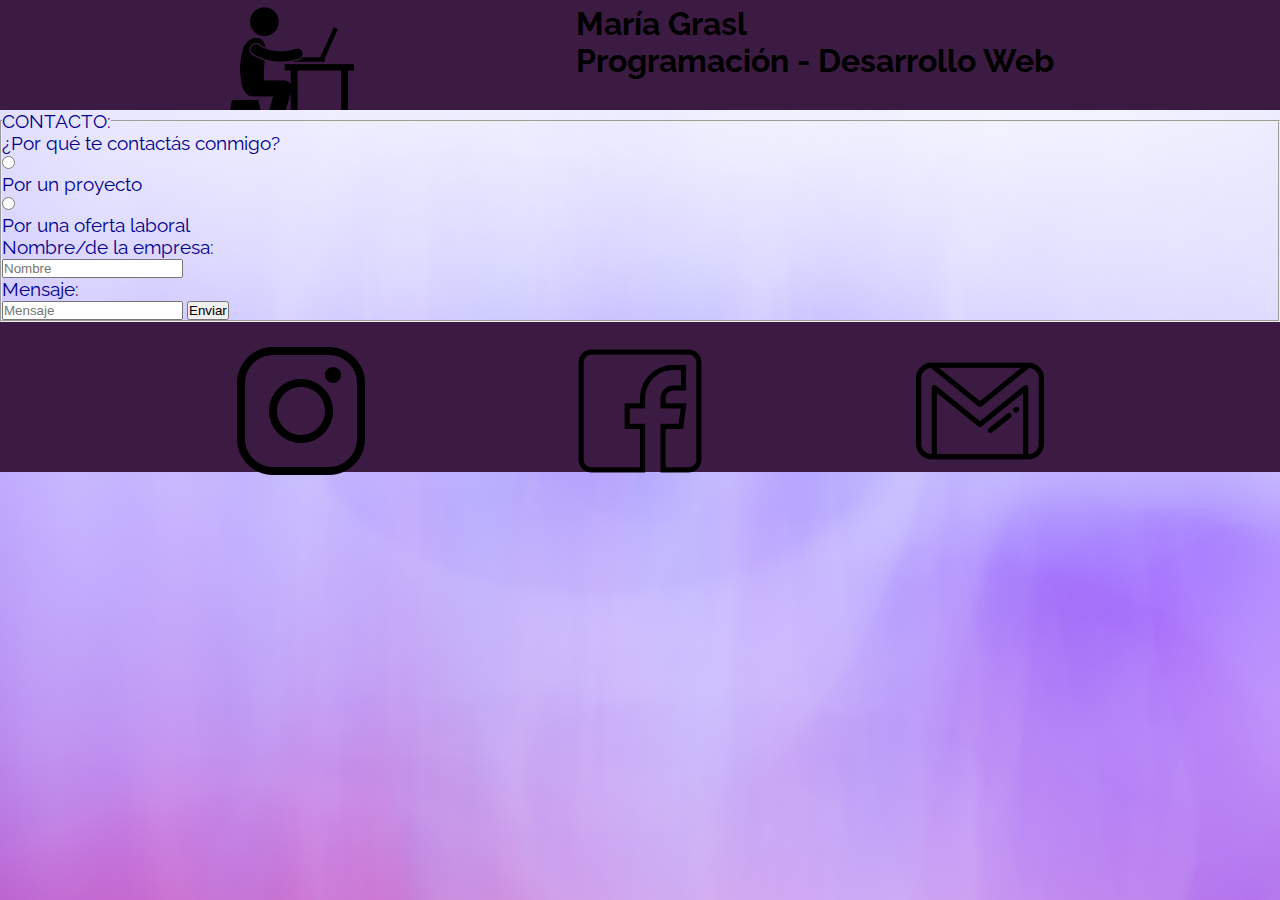
==== pages/contacto.html @ c9bcfeb7 "orishinal" ====
<!DOCTYPE html>
<html lang="en">
<head>
    <meta charset="UTF-8">
    <meta http-equiv="X-UA-Compatible" content="IE=edge">
    <meta name="viewport" content="width=device-width, initial-scale=1.0">

    <link rel="stylesheet" href="../css/proyecto.css">
    
    <link rel="preconnect" href="https://fonts.googleapis.com">
    <link rel="preconnect" href="https://fonts.gstatic.com" crossorigin>
    <link href="https://fonts.googleapis.com/css2?family=Arima&family=Raleway:ital,wght@0,100;0,200;0,900;1,100;1,200;1,900&display=swap" rel="stylesheet">


    <title>ProyectoMG</title>
</head>
<body>
    <header>
        <div class="flexRow">
            <a href="../index.html"><img src="../media/ÍCONO/21362418151620237184-128.png" alt="Aquí pondría mi logo... si tuviera uno"></a>
            <span>
                <h1>María Grasl</h1>
                <h1>Programación - Desarrollo Web</h1>
            </span>
        </div>
    </header>
    
    <fieldset>
        <legend class="contacto">CONTACTO:</legend>

        <label for="porque" class="contacto">¿Por qué te contactás conmigo?</label>

        <input type="radio" id="porProyecto" name="porque" value="porProyecto">
        <label for="porProyecto" class="contacto">Por un proyecto</label>

        <input type="radio" id="porOferta" name="porque" value="porOferta">
        <label for="porOferta" class="contacto">Por una oferta laboral</label>

        <label for="nombre" class="contacto">Nombre/de la empresa:</label>
        <input type="text" name="nombre" placeholder="Nombre">

        <label for="mensaje" class="contacto">Mensaje:</label>
        <input type="text" name="mensaje" placeholder="Mensaje">

        <input type="submit" name="enviar" value="Enviar">
    </fieldset>

    <footer>
        <ul class="flexRow">
            <li><a href="https://www.instagram.com/abaniomaria/" target="_blank"><img src="../media/LOGOS/instagram.png" alt="Logo de Instagram"></a></li>
            <li><a href="https://www.facebook.com/maru.grasl" target="_blank"><img src="../media/LOGOS/facebook.png" alt="Logo de Facebook"></a></li>
            <li><a href="mailto:mariagrasl.tr@gmail.com" target="_blank"><img src="../media/LOGOS/mail.png" alt="Logo de Gmail"></a></li>
        </ul>
    </footer>
</body>
</html>
---- css/proyecto.css ----
/*Aspectos generales del sitio*/

*{
    margin: 0;
    padding: 0;
}


body{

/*Fondo del sitio*/

    background-image: url(../media/FONDO/background-1044837.jpg);
    max-height: 100%;
    background-attachment: fixed;
    background-position: center;
    background-repeat: no-repeat;
    background-size: cover;


/*Estilo de texto*/

    font-family: 'Raleway';
}

.flexRow{
    display: flex;
    flex-direction: row;
    height: 100px;
    justify-content: space-evenly;
    list-style-type: none;
}

header{
    position: sticky;
    top: 0px;
    right: 0px;
    left: 0px;
    padding: 5px 5px 5px 5px;
    overflow: hidden;
    background-color: #3C1B43;       
}

footer{
    padding: 25px 25px 25px 25px;
    margin-bottom: 0px;
    background-color: #3C1B43;
}


/*Aspectos del index*/

.menuDeNavegacion{
    display: grid;
    grid-template-columns: 1fr 1fr;
    grid-template-rows: 1fr 1fr;
    justify-items: space-evenly;
    align-items: space-evenly; /*no me estaría funcionando justify ni align, ya probé con content e items*/
}

.letrasLink{
    font-size: 19px;
    font-weight: bold;
    list-style: none;
}

/*Aspectos del Currículum*/

.curriculum{
    font-size: large;
    color: darkblue;
}

#scrollLink{
    display: flex;
    flex-direction: row;
    max-height: fit-content;
    justify-content: space-around;
    list-style-type: none;
}

/*Aspectos del portfolio*/

#portfolioTitle{
    display: inline-block;
    position: sticky;
    color: darkblue;
    padding: 3px 3px 3px 3px;
    margin: 3px 3px 3px 3px;
}

#flexPortfolio{
    display: flex;
    flex-direction: row;
    max-height: fit-content;
    justify-content: space-around;
    list-style-type: none;
    padding: 5px 5px 5px 5px;
    margin: 5px 5px 5px 5px;
    color: darkblue;
    font-size: larger;
}

/*Aspectos del Sobre mí*/



.aboutMe{
    display: block;
    padding: 3px 3px 3px 3px;
    margin: 5px 5px 5px 5px;
    color: darkblue;
    font-size: large;
    text-align: end;
}

/*Aspectos del Contacto*/

.contacto{
    display: block;
    color: darkblue;
    font-size: larger;
}
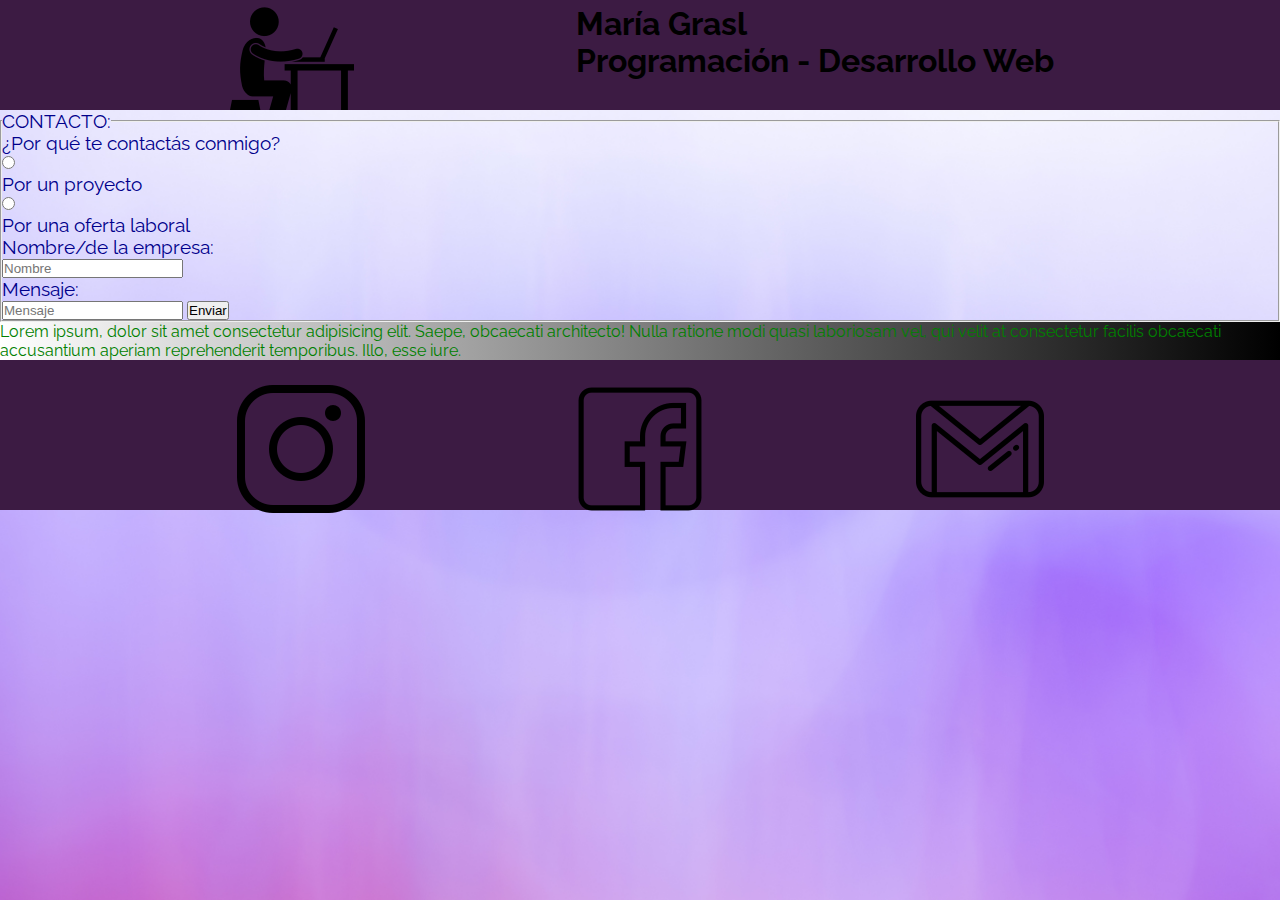
==== commit 336bf3a1: "ver index y contacto" ====
--- a/pages/contacto.html
+++ b/pages/contacto.html
@@ -24,7 +24,7 @@
             </span>
         </div>
     </header>
-    
+
     <fieldset>
         <legend class="contacto">CONTACTO:</legend>
 
@@ -45,6 +45,10 @@
         <input type="submit" name="enviar" value="Enviar">
     </fieldset>
 
+    <div class="gradiente">
+        <p>Lorem ipsum, dolor sit amet consectetur adipisicing elit. Saepe, obcaecati architecto! Nulla ratione modi quasi laboriosam vel, qui velit at consectetur facilis obcaecati accusantium aperiam reprehenderit temporibus. Illo, esse iure.</p>
+    </div>
+
     <footer>
         <ul class="flexRow">
             <li><a href="https://www.instagram.com/abaniomaria/" target="_blank"><img src="../media/LOGOS/instagram.png" alt="Logo de Instagram"></a></li>
--- a/css/proyecto.css
+++ b/css/proyecto.css
@@ -55,7 +55,7 @@
     grid-template-columns: 1fr 1fr;
     grid-template-rows: 1fr 1fr;
     justify-items: space-evenly;
-    align-items: space-evenly; /*no me estaría funcionando justify ni align, ya probé con content e items*/
+    align-items: space-evenly; 
 }
 
 .letrasLink{
@@ -106,7 +106,6 @@
 
 
 .aboutMe{
-    display: block;
     padding: 3px 3px 3px 3px;
     margin: 5px 5px 5px 5px;
     color: darkblue;
@@ -121,3 +120,8 @@
     color: darkblue;
     font-size: larger;
 }
+
+.gradiente{
+    background: linear-gradient(to left, black, white);
+    color: green;
+}